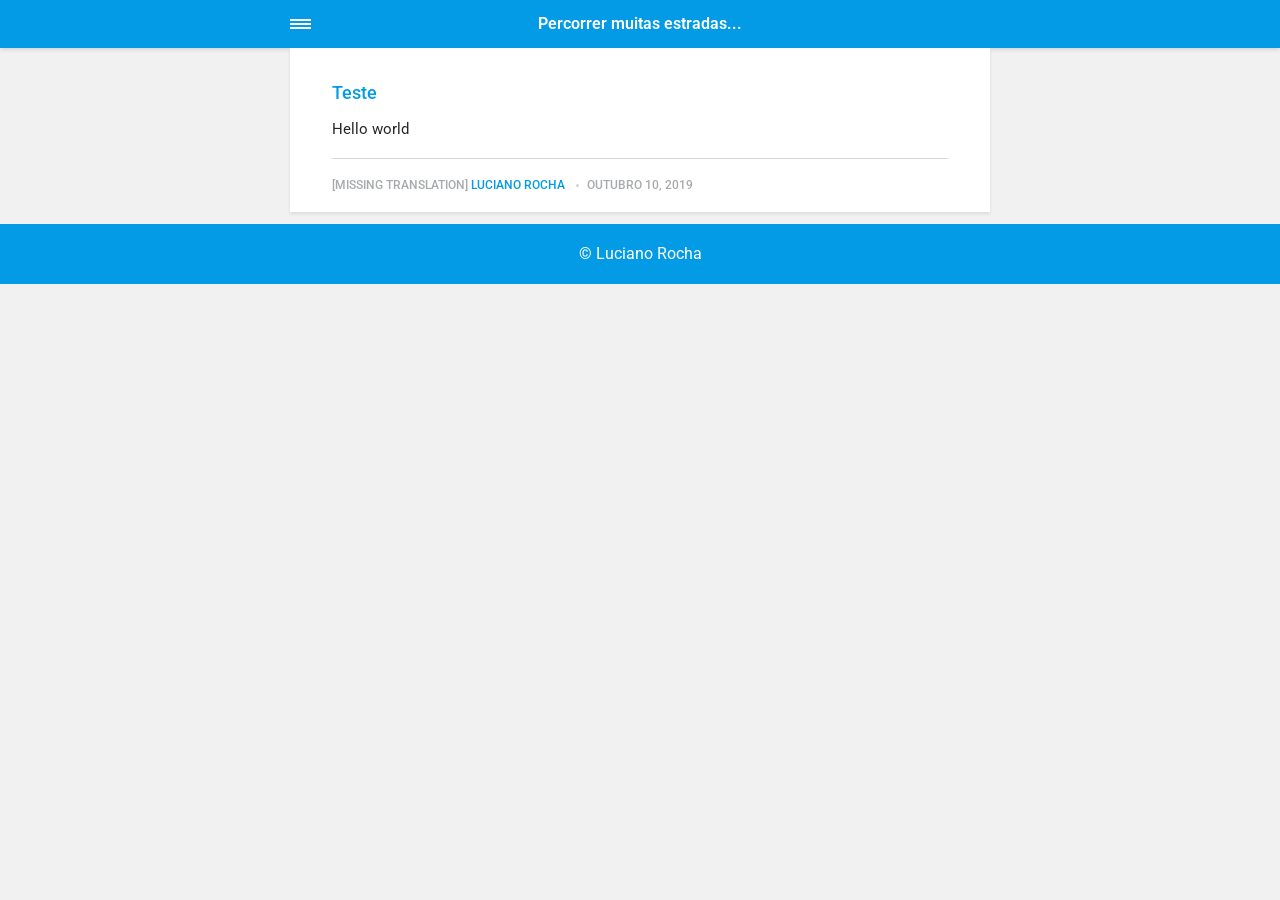
==== amp/index.html @ 1e2f6dd9 "Updated from Publii" ====
<!doctype html><html amp lang="pt-br"><head><meta charset="utf-8"><title>Percorrer muitas estradas...</title><meta name="description" content="Site pessoal, com um pouco do meu dia a dia e minhas descobertas"><link rel="canonical" href="https://luciano2000.github.io/"><meta name="viewport" content="width=device-width,minimum-scale=1,initial-scale=1"><link href="https://fonts.googleapis.com/css?family=Roboto:400,700" rel="stylesheet" type="text/css"><script async custom-element="amp-sidebar" src="https://cdn.ampproject.org/v0/amp-sidebar-0.1.js"></script><script async custom-element="amp-iframe" src="https://cdn.ampproject.org/v0/amp-iframe-0.1.js"></script><script async custom-element="amp-video" src="https://cdn.ampproject.org/v0/amp-video-0.1.js"></script><script type="application/ld+json">{"@context":"http://schema.org","@type":"Organization","name":"Percorrer muitas estradas...","url":"https://luciano2000.github.io/amp/"}</script><style amp-custom>article,
aside,
footer,
header,
hgroup,
main,
nav,
section {
  display: block; }

*,
*:before,
*:after {
  -webkit-box-sizing: content-box;
  box-sizing: content-box;
  margin: 0;
  padding: 0; }

li {
  list-style: none; }

amp-img {
  max-width: 100%; }

button,
input,
select,
textarea {
  font: inherit; }

html {
  font-size: 1rem; }

body {
  background: #f1f1f1;
  color: #262626;
  font-family: -apple-system, BlinkMacSystemFont, "Segoe UI", Roboto, Oxygen-Sans, Ubuntu, Cantarell, "Helvetica Neue", sans-serif;
  line-height: 1.6; }

a {
  color:  #039be5;
  text-decoration: none;
  -webkit-transition: all 0.12s linear 0s;
  -o-transition: all 0.12s linear 0s;
  transition: all 0.12s linear 0s; }

a:hover {
  color: #262626;
  text-decoration: underline;
  -webkit-text-decoration-skip: ink;
  text-decoration-skip: ink; }

a:active {
  color: #262626; }

a:focus {
  outline: 2px dotted #039be5; }

figure,
blockquote,
p,
ul,
ol,
dl,
table,
hr,
fieldset {
  margin-top: 1.6rem; }

h1,
h2,
h3,
h4,
h5,
h6 {
  color: #262626;
  font-family: -apple-system, BlinkMacSystemFont, "Segoe UI", Roboto, Oxygen-Sans, Ubuntu, Cantarell, "Helvetica Neue", sans-serif;
  font-weight: 500;
  line-height: 1.2;
  margin-top: 2.13333rem; }

h1 {
  font-size: 1.67583rem;
  font-weight: normal; }

h2 {
  font-size: 1.4729rem; }

h3 {
  font-size: 1.29454rem; }

h4 {
  font-size: 1.13778rem; }

h5 {
  font-size: 1rem; }

h6 {
  font-size: 0.87891rem; }

h2 + p,
h3 + p,
h4 + p,
h5 + p,
h6 + p {
  margin-top: 0.8rem; }

b,
strong {
  font-weight: 600; }

blockquote {
  color: #6c7175;
  font-family: "Droid Serif", "Times", "Source Serif Pro", serif;
  font-style: italic;
  padding: 1.33333rem 0.53333rem 1.33333rem 3.2rem;
  position: relative; }
  blockquote:before {
    display: block;
    content: "\201C";
    font-size: 4.41226rem;
    position: absolute;
    left: 0;
    top: -12px;
    color: rgba(108, 113, 117, 0.5); }
  blockquote > :nth-child(1) {
    margin-top: 0; }

ul,
ol {
  margin-left: 2rem; }
  ul > li,
  ol > li {
    list-style: inherit;
    padding: 0 0 0.26667rem 0.26667rem; }

dl dt {
  color: #262626;
  font-weight: 600; }

code,
pre {
  background-color: #f1f1f1;
  font-family: monospace; }

pre {
  margin: 1.6rem 0 0;
  padding: 1.6rem;
  white-space: pre-wrap;
  word-wrap: break-word;
  overflow-x: auto; }
  pre > code {
    color: #262626;
    padding: 0; }

code {
  border-radius: 3px;
  color: #262626;
  padding: 0.26667rem 0.53333rem; }

table {
  border-collapse: collapse;
  border-spacing: 0;
  border: 1px solid #d4d4d4;
  width: 100%;
  overflow-x: auto;
  vertical-align: top;
  text-align: left;
  white-space: nowrap; }
  table th {
    font-weight: 500;
    padding: 0.53333rem 1.06667rem; }
  table tr {
    border-bottom: 1px solid #d4d4d4; }
    table tr:nth-child(2n) {
      background: #f1f1f1; }
  table td {
    padding: 0.53333rem 1.06667rem; }

figcaption {
  clear: both;
  color: rgba(108, 113, 117, 0.6);
  font-size: 0.82397rem;
  margin: 0.8rem 0 0;
  text-align: center; }

sub,
sup {
  font-size: 65%; }

hr {
  border: 0;
  height: 0;
  border-top: 1px solid rgba(0, 0, 0, 0.1);
  border-bottom: 1px solid rgba(255, 255, 255, 0.3); }

.btn, [type=button],
[type=submit],
button {
  background: #039be5;
  border: none;
  border-radius: 2px;
  color: #ffffff;
  cursor: pointer;
  display: inline-block;
  font-size: 0.87891rem;
  font-weight: 500;
  line-height: 1.9;
  padding: 0.53333rem 1.33333rem;
  text-align: center;
  text-decoration: none;
  -webkit-transition: all .15s ease;
  -o-transition: all .15s ease;
  transition: all .15s ease;
  width: auto; }
  .btn:hover, [type=button]:hover,
  [type=submit]:hover,
  button:hover {
    background: #262626;
    color: #ffffff; }
  .btn:focus, [type=button]:focus,
  [type=submit]:focus,
  button:focus {
    outline: none; }
  .btn-outline {
    border: 1px solid #ddd;
    background: #ffffff;
    border-radius: 3px;
    color: #262626; }

[type=button],
[type=submit],
button {
  text-transform: uppercase;
  -webkit-appearance: none;
  -moz-appearance: none; }

.navbar {
  background: #039be5;
  -webkit-box-shadow: 0 0 6px 0 rgba(0, 0, 0, 0.2);
  box-shadow: 0 0 6px 0 rgba(0, 0, 0, 0.2);
  line-height: 3;
  max-height: 4rem; }
  .navbar > div {
    -webkit-box-align: center;
    -ms-flex-align: center;
    align-items: center;
    display: -webkit-box;
    display: -ms-flexbox;
    display: flex;
    -webkit-box-pack: center;
    -ms-flex-pack: center;
    justify-content: center;
    text-align: left;
    max-width: 700px;
    margin: 0 auto; }
  .navbar a {
    color: #ffffff;
    text-decoration: none; }
  .navbar-sidebar-toggle {
    left: 0;
    position: relative;
    text-indent: -99999rem; }
    .navbar-sidebar-toggle:before {
      content: "";
      display: block;
      border-top: 0.375rem double #ffffff;
      border-bottom: 0.125rem solid #ffffff;
      height: 0.125rem;
      position: absolute;
      text-indent: 0;
      top: 50%;
      width: 1.3rem;
      -webkit-transform: translate(0px, -50%);
      -ms-transform: translate(0px, -50%);
      transform: translate(0px, -50%); }


.logo {
            display: inline-block;
  font-weight: 600;
  line-height: 1;
            margin: 0 auto;
            height: 2rem;
            text-indent: -9999px;
            width: 240px;vertical-align: middle;
        }
        .logo.logo-text {
            line-height: 2;
            text-align: center;
            text-indent: 0;
        }

amp-sidebar {
  background: #ffffff;
  width: 240px; }
  amp-sidebar > ul {
    margin: 0.8rem 0 0;
    padding: 0; }
    amp-sidebar > ul ul {
      border-left: 1px solid #d4d4d4;
      margin: 0.53333rem 0 0; }
    amp-sidebar > ul li {
      color: #262626;
      font-size: 0.9375rem;
      font-weight: 600;
      list-style: none;
      line-height: 1.4;
      padding: 0.42667rem 1.06667rem; }
      amp-sidebar > ul li li {
        font-weight: normal;
        padding: 0.26667rem 0 0.26667rem 1.06667rem; }
    amp-sidebar > ul a,
    amp-sidebar > ul a:visited {
      color: #262626; }

.bg-white {
  background: #ffffff; }

.wrap-page {
  max-width: 700px;
  margin: 0 auto; }

@media all and (max-width: 43.6875em) {
  .wrap-inner {
    padding: 0 6%; } }

.page-title {
  background: #ffffff;
  -webkit-box-shadow: 0 2px 3px rgba(38, 38, 38, 0.1);
  box-shadow: 0 2px 3px rgba(38, 38, 38, 0.1);
  margin-bottom: 0.8rem;
  padding: 1.6rem 6%; }
  .page-title > h1 {
    margin: 0;
    font-size: 1.29454rem; }
  .page-title > p {
    font-size: 0.87891rem;
    color: #6c7175;
    line-height: 1.3;
    margin: 0.26667rem 0 0; }
  .page-title-author {
    border-radius: 50%;
    float: left;
    height: 2.5rem;
    width: 2.5rem; }
    .page-title-author + h1 {
      margin-left: 3.5rem; }
      .page-title-author + h1 + p {
        margin-left: 3.5rem; }

.card {
  background: #ffffff;
  -webkit-box-shadow: 0 2px 3px rgba(38, 38, 38, 0.1);
  box-shadow: 0 2px 3px rgba(38, 38, 38, 0.1);
  margin-bottom: 0.8rem;
  padding-bottom: 1.06667rem; }

  .card-meta {
    border-top: 1px solid #d4d4d4;
    color: rgba(108, 113, 117, 0.6);
    font-size: 0.7242rem;
    font-weight: 500;
    margin-top: 1.06667rem;
    padding-top: 1.06667rem;
    text-transform: uppercase; }
    .card-meta a + time:before {
      content: "";
      background: #d4d4d4;
      display: inline-block;
      height: 3px;
      margin: 0 8px;
      width: 3px;
      vertical-align: middle;
      border-radius: 50%; }
  .card-text {
    font-size: 0.9375rem;
    overflow: hidden;
    padding: 0 6%; }
    .card-text h2 {
      font-size: 1.13778rem; }

.post {
  margin-bottom: 2.13333rem; }
  .post-featured-image {
    margin-top: 0;
    position: relative; }
    .post-featured-image > figcaption {
      background: rgba(0, 0, 0, 0.5);
      border-radius: 3px;
      color: #ffffff;
      position: absolute;
      bottom: 0.8rem;
      padding: 0 0.26667rem;
      right: 6%; }
  .post-header {
    margin-bottom: 2.13333rem; }
  .post-meta {
    border-bottom: 1px solid #d4d4d4;
    color: rgba(108, 113, 117, 0.6);
    font-size: 0.7242rem;
    font-weight: 500;
    margin-top: 1.06667rem;
    padding-bottom: 1.06667rem;
    text-transform: uppercase; }
    .post-meta a + time:before {
      content: "";
      background: #d4d4d4;
      display: inline-block;
      height: 3px;
      margin: 0 8px;
      width: 3px;
      vertical-align: middle;
      border-radius: 50%; }
  .post-tag {
    margin: 0; }
    .post-tag > li {
      display: inline-block;
      padding: 0; }
      .post-tag > li a {
        background: #f1f1f1;
        border-radius: 2px;
        color: #6c7175;
        font-size: 0.77248rem;
        display: inline-block;
        margin: 0 0.26667rem 0.26667rem 0;
        padding: 0.26667rem 0.53333rem; }
        .post-tag > li a:hover {
          background: #039be5;
          color: #ffffff;
          text-decoration: none; }
  .post-share {
    display: -webkit-box;
    display: -ms-flexbox;
    display: flex;
    -webkit-box-orient: horizontal;
    -webkit-box-direction: normal;
    -ms-flex-direction: row;
    flex-direction: row;
    -webkit-box-pack: justify;
    -ms-flex-pack: justify;
    justify-content: space-between;
    margin-top: 1.6rem;
    width: 100%; }
    .post-share amp-social-share {
      -webkit-box-flex: 1;
      -ms-flex: 1 0 auto;
      flex: 1 0 auto;
      background-size: 24px; }
  .post-scroll {
    color: #ffffff;
    background: #039be5;
    bottom: 10px;
    border-radius: 50%;
    border: none;
    -webkit-box-shadow: 0 1px 1.5px 0 rgba(38, 38, 38, 0.12), 0 1px 1px 0 rgba(38, 38, 38, 0.24);
    box-shadow: 0 1px 1.5px 0 rgba(38, 38, 38, 0.12), 0 1px 1px 0 rgba(38, 38, 38, 0.24);
    font-size: 1.13778rem;
    height: 46px;
    opacity: 0;
    outline: none;
    position: fixed;
    padding: 0;
    right: 4%;
    visibility: hidden;
    width: 46px;
    z-index: 9999; }
    .post-scroll-marker {
      height: 0px;
      position: absolute;
      top: 100px;
      width: 0px; }
        .post-pagination {
    background: #f1f1f1;
    -webkit-box-shadow: inset 0 2px 3px rgba(38, 38, 38, 0.1);
    box-shadow: inset 0 2px 3px rgba(38, 38, 38, 0.1);
    border-top: 1px solid #d4d4d4;
    padding: 1.06667rem 0; }
    .post-pagination > div {
      line-height: 1.2;
      padding: 0.53333rem 1.06667rem;
      text-align: center; }
      .post-pagination > div span {
        display: block;
        color: #6c7175;
        font-size: 0.7242rem;
        font-weight: 500;
        margin-bottom: 0.26667rem;
        text-transform: uppercase; }
    .post-pagination-prev a:before {
      content: "\2190";
      margin-right: 0.26667rem; }
    .post-pagination-next a:after {
      content: "\2192";
      margin-left: 0.26667rem; }

aside {
  margin: 1.6rem 0 0; }

.align-left {
  text-align: left; }

.align-right {
  text-align: right; }

.align-center {
  text-align: center; }

.align-justify {
  text-align: justify; }

.msg {
  border-left: 2px solid transparent;
  padding: 1.06667rem 1.06667rem; }
  .msg--highlight {
    background-color: #fff8e6;
    border-color: #e2ac4f; }
  .msg--info {
    background: rgba(45, 97, 201, 0.03);
    border-color: #039be5; }
  .msg--success {
    background: #f7fbf6;
    border-color: #5ab44b; }
  .msg--warning {
    background: #fff3f3;
    border-color: #c06367;
    color: #a94442; }

.dropcap:first-letter {
  float: left;
  font-family: -apple-system, BlinkMacSystemFont, "Segoe UI", Roboto, Oxygen-Sans, Ubuntu, Cantarell, "Helvetica Neue", sans-serif;
  font-size: 2.16943rem;
  line-height: 0.7;
  margin-right: 0.53333rem;
  padding: 0.53333rem 0.53333rem 0.53333rem 0; }

.pagination {
  display: -webkit-box;
  display: -ms-flexbox;
  display: flex;
  -webkit-box-pack: justify;
  -ms-flex-pack: justify;
  justify-content: space-between;
  margin: 0.8rem 0; }
  .pagination > a {
    padding-left: 0;
    padding-right: 0;
    width: 49%; }
  .pagination-right {
    margin-left: auto; }

.bottom {
  background: #039be5;
  color: #ffffff;
  padding: 1.06667rem 4%;
  text-align: center; }</style><style amp-boilerplate>body{-webkit-animation:-amp-start 8s steps(1,end) 0s 1 normal both;-moz-animation:-amp-start 8s steps(1,end) 0s 1 normal both;-ms-animation:-amp-start 8s steps(1,end) 0s 1 normal both;animation:-amp-start 8s steps(1,end) 0s 1 normal both}@-webkit-keyframes -amp-start{from{visibility:hidden}to{visibility:visible}}@-moz-keyframes -amp-start{from{visibility:hidden}to{visibility:visible}}@-ms-keyframes -amp-start{from{visibility:hidden}to{visibility:visible}}@-o-keyframes -amp-start{from{visibility:hidden}to{visibility:visible}}@keyframes -amp-start{from{visibility:hidden}to{visibility:visible}}</style><noscript><style amp-boilerplate>body{-webkit-animation:none;-moz-animation:none;-ms-animation:none;animation:none}</style></noscript><script async src="https://cdn.ampproject.org/v0.js"></script><script custom-element="amp-animation" src="https://cdn.ampproject.org/v0/amp-animation-0.1.js" async></script><script custom-element="amp-position-observer" src="https://cdn.ampproject.org/v0/amp-position-observer-0.1.js" async></script></head><body><nav class="navbar wrap-inner" id="top"><div><a on="tap:navbar-sidebar.toggle" class="navbar-sidebar-toggle" title="Menu">Menu</a> <a class="logo logo-text" href="https://luciano2000.github.io/amp/">Percorrer muitas estradas...</a></div></nav><main class="wrap-page"><article class="card"><div class="card-text"><h2><a href="https://luciano2000.github.io/amp/teste.html">Teste</a></h2><p>Hello world</p><p class="card-meta">[MISSING TRANSLATION] <a href="https://luciano2000.github.io/amp/colaborador/luciano-rocha/" rel="nofollow" title="Luciano Rocha">Luciano Rocha</a> <time datetime="2019-10-10T10:26">Outubro 10, 2019</time></p></div></article></main><amp-animation id="showAnim" layout="nodisplay"><script type="application/json">{
                    "duration": "200ms",
                    "fill": "both",
                    "iterations": "1",
                    "direction": "alternate",
                    "animations": [{
                        "selector": ".post-scroll",
                        "keyframes": [{
                            "opacity": "1",
                            "visibility": "visible",
                            "transform": "scale(1)"
                        }]
                    }]
                }</script></amp-animation><amp-animation id="hideAnim" layout="nodisplay"><script type="application/json">{
                    "duration": "200ms",
                    "fill": "both",
                    "iterations": "1",
                    "direction": "alternate",
                    "animations": [{
                        "selector": ".post-scroll",
                        "keyframes": [{
                            "opacity": "0",
                            "visibility": "hidden",
                            "transform": "scale(0.1)"
                        }]
                    }]
                }</script></amp-animation><div class="post-scroll-marker"><amp-position-observer on="enter:hideAnim.start; exit:showAnim.start" layout="nodisplay"></amp-position-observer></div><button class="post-scroll" on="tap:top.scrollTo(duration=200)">&#8593;</button><footer class="bottom">&copy; Luciano Rocha</footer><amp-sidebar id="navbar-sidebar" layout="nodisplay"><ul></ul></amp-sidebar></body></html>
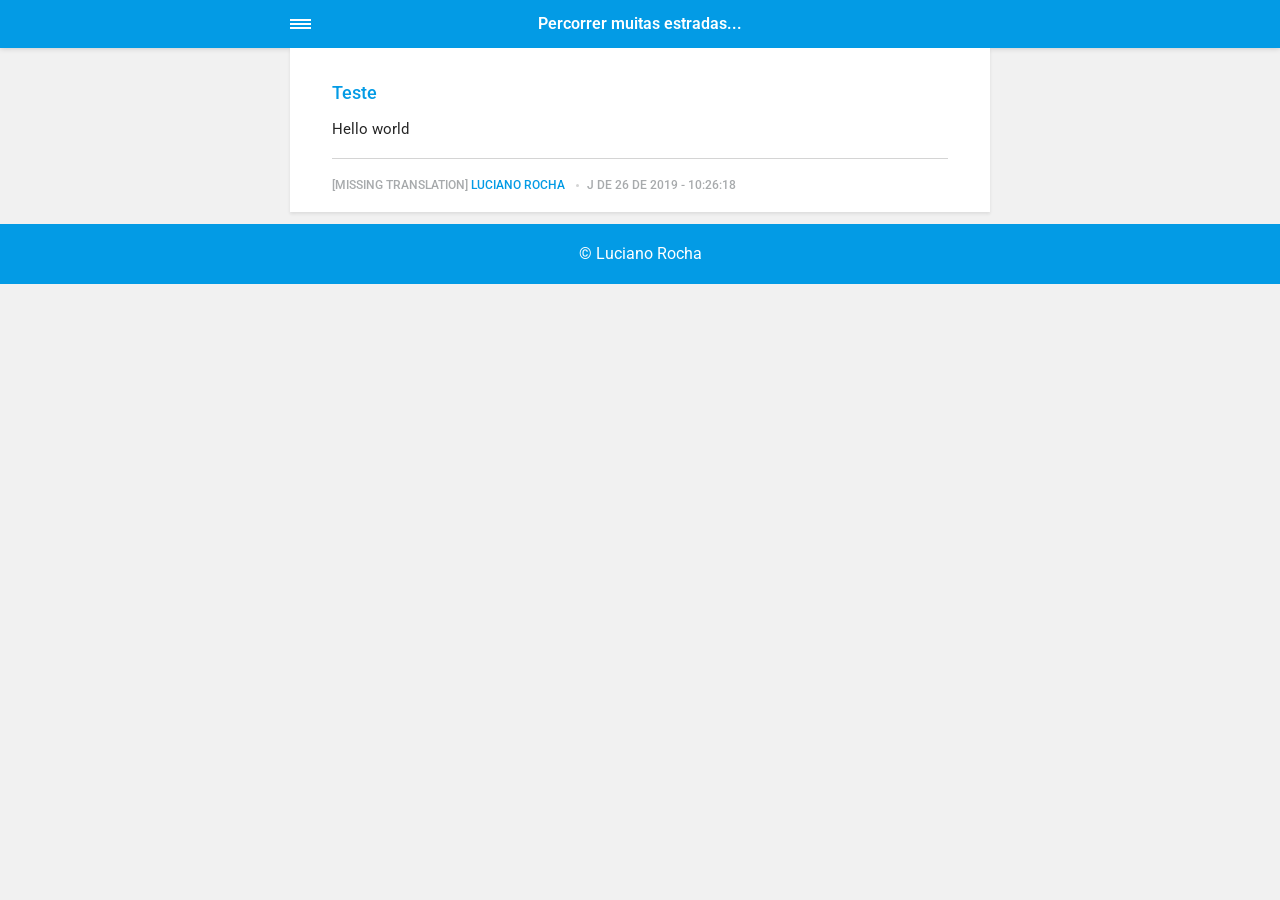
==== commit 6e92bba3: "Updated from Publii" ====
--- a/amp/index.html
+++ b/amp/index.html
@@ -553,7 +553,7 @@
   background: #039be5;
   color: #ffffff;
   padding: 1.06667rem 4%;
-  text-align: center; }</style><style amp-boilerplate>body{-webkit-animation:-amp-start 8s steps(1,end) 0s 1 normal both;-moz-animation:-amp-start 8s steps(1,end) 0s 1 normal both;-ms-animation:-amp-start 8s steps(1,end) 0s 1 normal both;animation:-amp-start 8s steps(1,end) 0s 1 normal both}@-webkit-keyframes -amp-start{from{visibility:hidden}to{visibility:visible}}@-moz-keyframes -amp-start{from{visibility:hidden}to{visibility:visible}}@-ms-keyframes -amp-start{from{visibility:hidden}to{visibility:visible}}@-o-keyframes -amp-start{from{visibility:hidden}to{visibility:visible}}@keyframes -amp-start{from{visibility:hidden}to{visibility:visible}}</style><noscript><style amp-boilerplate>body{-webkit-animation:none;-moz-animation:none;-ms-animation:none;animation:none}</style></noscript><script async src="https://cdn.ampproject.org/v0.js"></script><script custom-element="amp-animation" src="https://cdn.ampproject.org/v0/amp-animation-0.1.js" async></script><script custom-element="amp-position-observer" src="https://cdn.ampproject.org/v0/amp-position-observer-0.1.js" async></script></head><body><nav class="navbar wrap-inner" id="top"><div><a on="tap:navbar-sidebar.toggle" class="navbar-sidebar-toggle" title="Menu">Menu</a> <a class="logo logo-text" href="https://luciano2000.github.io/amp/">Percorrer muitas estradas...</a></div></nav><main class="wrap-page"><article class="card"><div class="card-text"><h2><a href="https://luciano2000.github.io/amp/teste.html">Teste</a></h2><p>Hello world</p><p class="card-meta">[MISSING TRANSLATION] <a href="https://luciano2000.github.io/amp/colaborador/luciano-rocha/" rel="nofollow" title="Luciano Rocha">Luciano Rocha</a> <time datetime="2019-10-10T10:26">Outubro 10, 2019</time></p></div></article></main><amp-animation id="showAnim" layout="nodisplay"><script type="application/json">{
+  text-align: center; }</style><style amp-boilerplate>body{-webkit-animation:-amp-start 8s steps(1,end) 0s 1 normal both;-moz-animation:-amp-start 8s steps(1,end) 0s 1 normal both;-ms-animation:-amp-start 8s steps(1,end) 0s 1 normal both;animation:-amp-start 8s steps(1,end) 0s 1 normal both}@-webkit-keyframes -amp-start{from{visibility:hidden}to{visibility:visible}}@-moz-keyframes -amp-start{from{visibility:hidden}to{visibility:visible}}@-ms-keyframes -amp-start{from{visibility:hidden}to{visibility:visible}}@-o-keyframes -amp-start{from{visibility:hidden}to{visibility:visible}}@keyframes -amp-start{from{visibility:hidden}to{visibility:visible}}</style><noscript><style amp-boilerplate>body{-webkit-animation:none;-moz-animation:none;-ms-animation:none;animation:none}</style></noscript><script async src="https://cdn.ampproject.org/v0.js"></script><script custom-element="amp-animation" src="https://cdn.ampproject.org/v0/amp-animation-0.1.js" async></script><script custom-element="amp-position-observer" src="https://cdn.ampproject.org/v0/amp-position-observer-0.1.js" async></script></head><body><nav class="navbar wrap-inner" id="top"><div><a on="tap:navbar-sidebar.toggle" class="navbar-sidebar-toggle" title="Menu">Menu</a> <a class="logo logo-text" href="https://luciano2000.github.io/amp/">Percorrer muitas estradas...</a></div></nav><main class="wrap-page"><article class="card"><div class="card-text"><h2><a href="https://luciano2000.github.io/amp/teste.html">Teste</a></h2><p>Hello world</p><p class="card-meta">[MISSING TRANSLATION] <a href="https://luciano2000.github.io/amp/colaborador/luciano-rocha/" rel="nofollow" title="Luciano Rocha">Luciano Rocha</a> <time datetime="2019-10-10T10:26">j de 26 de 2019 - 10:26:18</time></p></div></article></main><amp-animation id="showAnim" layout="nodisplay"><script type="application/json">{
                     "duration": "200ms",
                     "fill": "both",
                     "iterations": "1",
